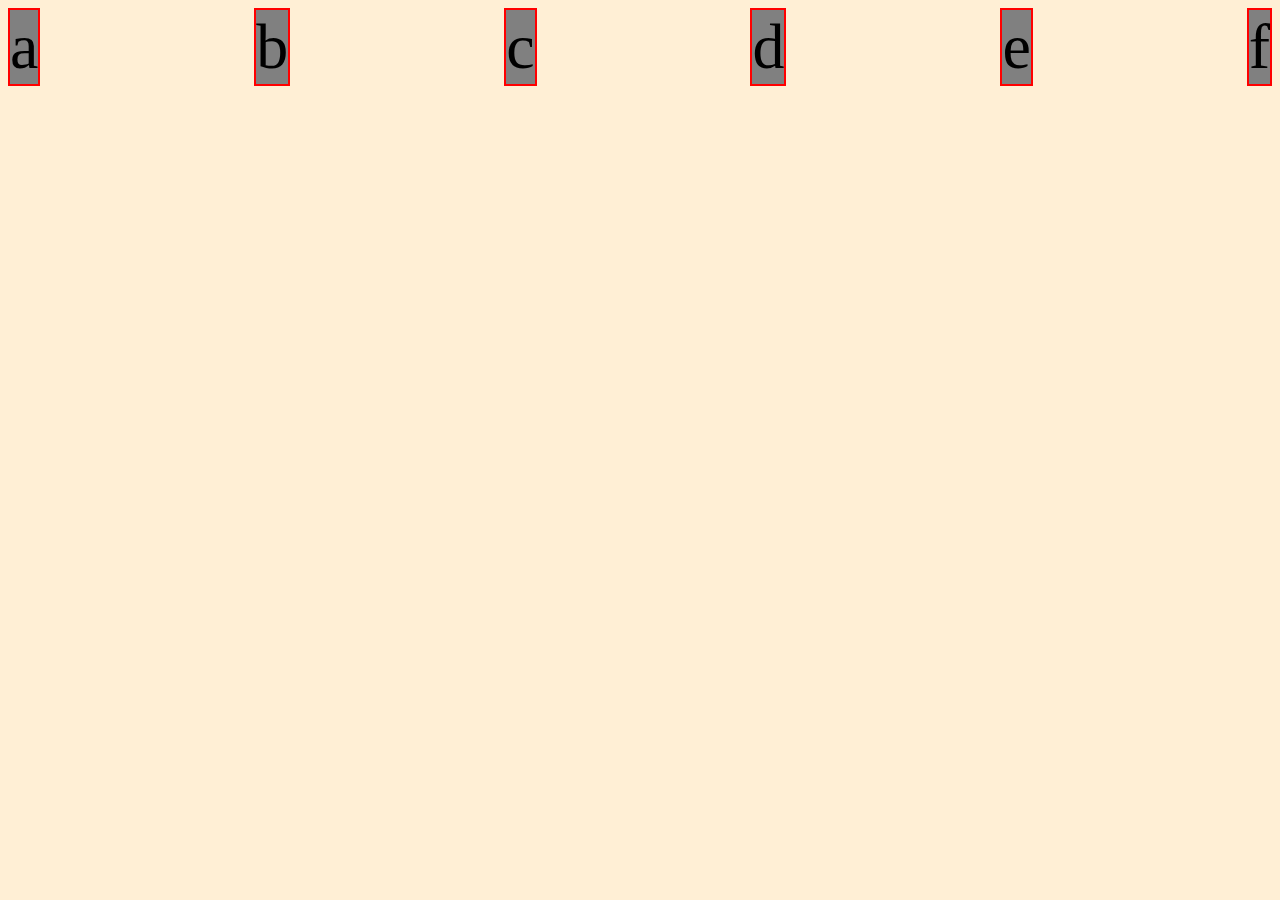
==== medial-queries2/index.html @ c62169b3 "viewport was the problem..................... for this whole time........... please give us the bugl" ====
<!DOCTYPE html>
<html lang="en" dir="ltr">
  <head>
    <meta charset="utf-8">
    <meta name="viewport" content="width=device-width, initial-scale=1.0">
    <title>Media Queries 2</title>
    <link rel="stylesheet" href="main.css">
  </head>
  <body>
    <div class="container">
      <div class="a">a</div>
      <div class="b">b</div>
      <div class="c">c</div>
      <div class="d">d</div>
      <div class="e">e</div>
      <div class="f">f</div>
    </div>
  </body>
</html>
---- medial-queries2/main.css ----
body {
  background: papayawhip;
}

.container {
  display: flex;
  flex-wrap: wrap;
  justify-content: space-between;
}

.a {
  text-align: center;
  font-size: 4em;
  border: 2px red solid;
  background-color: gray;
}

.b {
  text-align: center;
  font-size: 4em;
  border: 2px red solid;
  background-color: gray;
}

.c {
  text-align: center;
  font-size: 4em;
  border: 2px red solid;
  background-color: gray;
}

.d {
  text-align: center;
  font-size: 4em;
  border: 2px red solid;
  background-color: gray;
}

.e {
  text-align: center;
  font-size: 4em;
  border: 2px red solid;
  background-color: gray;
}

.f {
  text-align: center;
  font-size: 4em;
  border: 2px red solid;
  background-color: gray;
}

@media (min-width: 600px) {
}
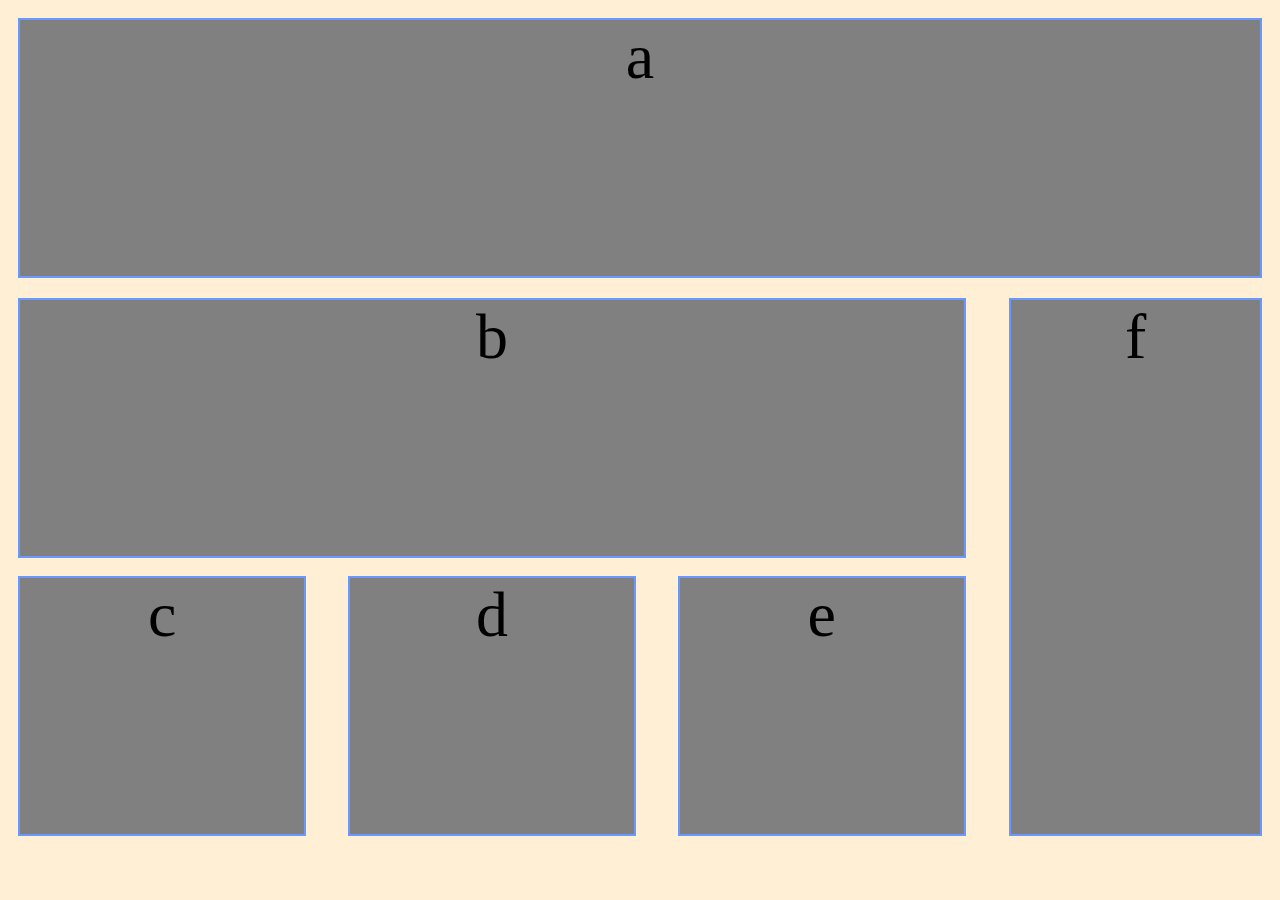
==== commit b37c89bf: "desktop version done" ====
--- a/medial-queries2/index.html
+++ b/medial-queries2/index.html
@@ -1,19 +1,25 @@
 <!DOCTYPE html>
 <html lang="en" dir="ltr">
-  <head>
-    <meta charset="utf-8">
-    <meta name="viewport" content="width=device-width, initial-scale=1.0">
-    <title>Media Queries 2</title>
-    <link rel="stylesheet" href="main.css">
-  </head>
-  <body>
-    <div class="container">
+<head>
+  <meta charset="utf-8">
+  <meta name="viewport" content="width=device-width, initial-scale=1.0">
+  <title>Media Queries 2</title>
+  <link rel="stylesheet" href="main.css">
+</head>
+<body>
+  <div class="container">
+    <div class="amen">
       <div class="a">a</div>
+    </div>
+    <div class="bcde">
       <div class="b">b</div>
       <div class="c">c</div>
       <div class="d">d</div>
       <div class="e">e</div>
+    </div>
+    <div class="food">
       <div class="f">f</div>
     </div>
-  </body>
-</html>
+  </div>
+</body>
+</html>--- a/medial-queries2/main.css
+++ b/medial-queries2/main.css
@@ -8,47 +8,77 @@
   justify-content: space-between;
 }
 
+.amen {
+  width: 100%;
+  margin: 10px;
+}
+
+.bcde {
+  width: 75%;
+  margin: 10px;
+  display: flex;
+  flex-wrap: wrap;
+  justify-content: space-between;
+}
+
+.food {
+  width: 20%;
+  margin: 10px;
+}
+
 .a {
   text-align: center;
   font-size: 4em;
-  border: 2px red solid;
+  border: 2px rgb(105, 152, 255) solid;
   background-color: gray;
+  height: 4em;
 }
 
 .b {
   text-align: center;
   font-size: 4em;
-  border: 2px red solid;
+  border: 2px rgb(105, 152, 255) solid;
   background-color: gray;
+  width: 100%;
+  height: 4em;
+  margin-bottom: 18px;
 }
 
 .c {
   text-align: center;
   font-size: 4em;
-  border: 2px red solid;
+  border: 2px rgb(105, 152, 255) solid;
   background-color: gray;
+  width: 30%;
+  height: 4em;
 }
 
 .d {
   text-align: center;
   font-size: 4em;
-  border: 2px red solid;
+  border: 2px rgb(105, 152, 255) solid;
   background-color: gray;
+  width: 30%;
+  height: 4em;
 }
 
 .e {
   text-align: center;
   font-size: 4em;
-  border: 2px red solid;
+  border: 2px rgb(105, 152, 255) solid;
   background-color: gray;
+  width: 30%;
+  height: 4em;
+
 }
 
 .f {
   text-align: center;
   font-size: 4em;
-  border: 2px red solid;
+  border: 2px rgb(105, 152, 255) solid;
   background-color: gray;
+  height: 8.35em;
 }
 
-@media (min-width: 600px) {
+@media (max-width: 600px) {
 }
